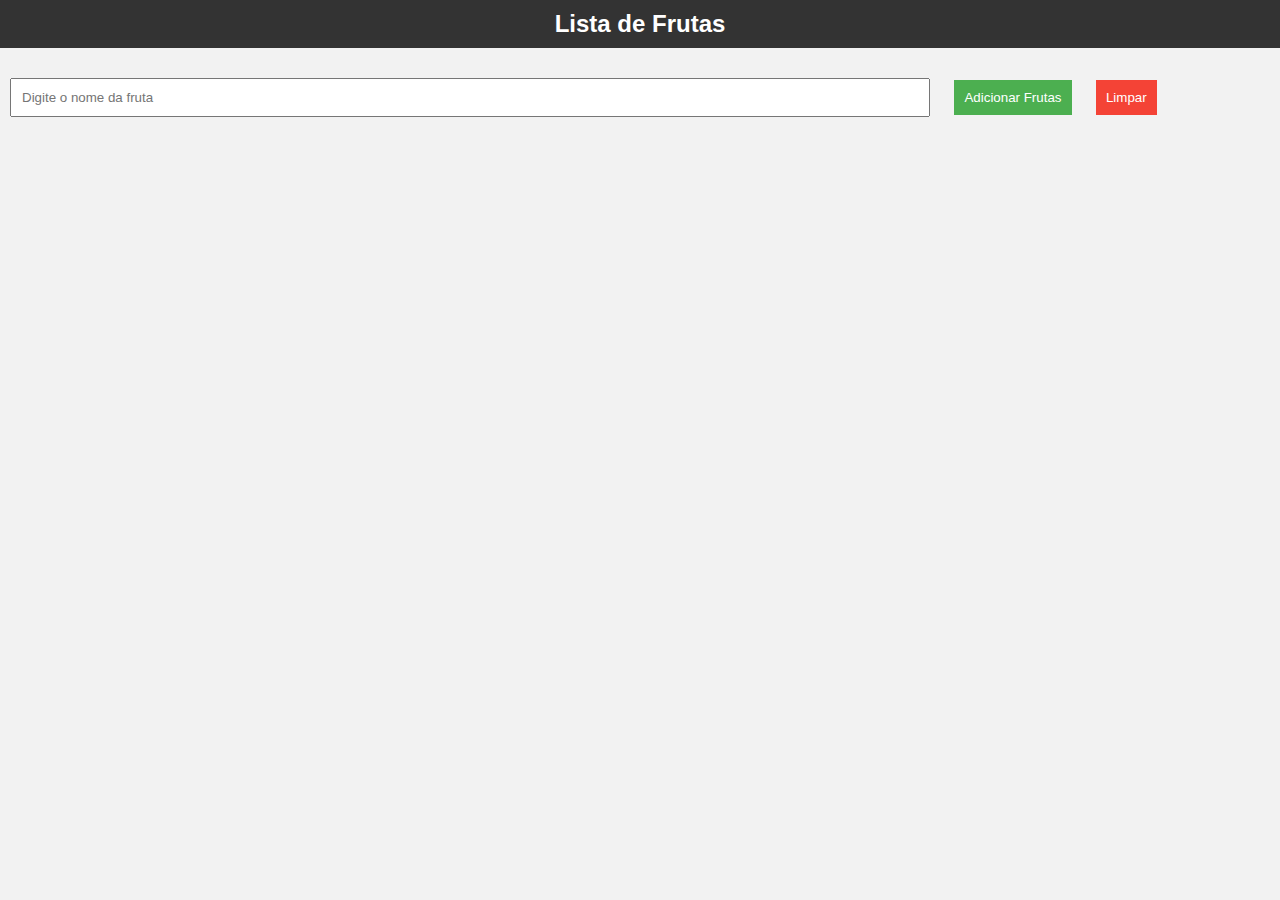
==== listadefrutas/listaFrutas.html @ 527474b5 "exercicios" ====
<!DOCTYPE html>
<html lang="pt-br">
<head>
    <meta charset="UTF-8">
    <meta http-equiv="X-UA-Compatible" content="IE=edge">
    <meta name="viewport" content="width=device-width, initial-scale=1.0">
    <title>Lista de Frutas</title>
    <link rel="stylesheet" href="styles.css">
</head>
<body>
    <h2>Lista de Frutas</h2>

    <input type="text" id="fruta" placeholder="Digite o nome da fruta">
    <button id="Add">Adicionar Frutas</button>
    <button id="clearBtn">Limpar</button>

    <ul id="listFrutas"><!--Pegar os dados do Array--></ul>
</body>
<script src="scripts.js"></script>
</html>
---- listadefrutas/styles.css ----
body {
    font-family: Arial, sans-serif;
    margin: 0;
    padding: 0;
    background-color: #f2f2f2;
  }
  
  /* Estilo para o cabeçalho */
  h2 {
    background-color: #333;
    color: #fff;
    text-align: center;
    padding: 10px;
    margin-top: 0;
  }
  
  /* Estilo para a seção de entrada de frutas */
  #fruta {
    padding: 10px;
    margin: 10px;
    width: 70%;
  }
  
  #Add {
    padding: 10px;
    margin: 10px;
    background-color: #4CAF50;
    color: #fff;
    border: none;
    cursor: pointer;
  }
  
  #Add:hover {
    background-color: #45a049;
  }
  
  #clearBtn {
    padding: 10px;
    margin: 10px;
    background-color: #f44336;
    color: #fff;
    border: none;
    cursor: pointer;
  }
  
  #clearBtn:hover {
    background-color: #d32f2f;
  }
  
  /* Estilo para a lista de frutas */
  ul#listFrutas {
    list-style: none;
    padding: 0;
    margin: 10px;
  }
  
  ul#listFrutas li {
    background-color: #fff;
    padding: 10px;
    margin: 5px 0;
    border: 1px solid #ddd;
    border-radius: 4px;
  }
  
  /* Estilo para o rodapé */
  footer {
    text-align: center;
    padding: 10px;
    background-color: #333;
    color: #fff;
    position: absolute;
    bottom: 0;
    width: 100%;
  }
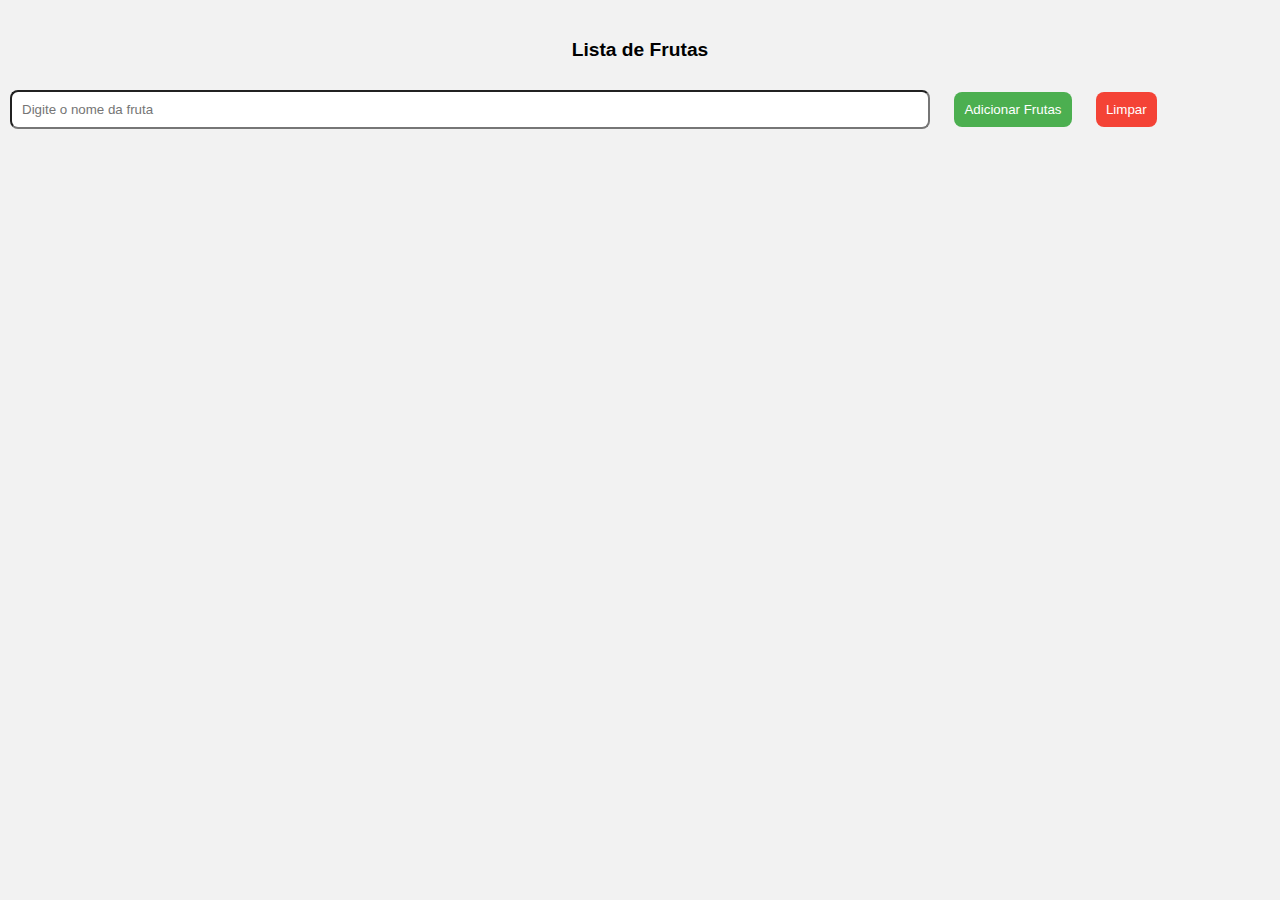
==== commit b1bcd51d: "att exercicios" ====
--- a/listadefrutas/listaFrutas.html
+++ b/listadefrutas/listaFrutas.html
@@ -8,13 +8,15 @@
     <link rel="stylesheet" href="styles.css">
 </head>
 <body>
-    <h2>Lista de Frutas</h2>
-
+    
+    <form id="inputForm"></form>
+    <legend>Lista de Frutas</legend>
     <input type="text" id="fruta" placeholder="Digite o nome da fruta">
     <button id="Add">Adicionar Frutas</button>
     <button id="clearBtn">Limpar</button>
 
-    <ul id="listFrutas"><!--Pegar os dados do Array--></ul>
+    <ol id="listFrutas"><!--Pegar os dados do Array--></ol>
+
+<script src="scripts.js"></script>
 </body>
-<script src="scripts.js"></script>
 </html>--- a/listadefrutas/styles.css
+++ b/listadefrutas/styles.css
@@ -5,13 +5,18 @@
     background-color: #f2f2f2;
   }
   
-  /* Estilo para o cabeçalho */
-  h2 {
-    background-color: #333;
-    color: #fff;
+  legend{
+    padding: 1em;
     text-align: center;
-    padding: 10px;
-    margin-top: 0;
+    font-weight: bold;
+    color:black;
+    font-size: 1.2em;  
+}
+  
+  #inputForm {
+    width: 100%;
+    padding: 5px;
+    margin-bottom: 10px;
   }
   
   /* Estilo para a seção de entrada de frutas */
@@ -19,6 +24,7 @@
     padding: 10px;
     margin: 10px;
     width: 70%;
+    border-radius: 8px;
   }
   
   #Add {
@@ -28,6 +34,7 @@
     color: #fff;
     border: none;
     cursor: pointer;
+    border-radius: 8px;
   }
   
   #Add:hover {
@@ -41,34 +48,9 @@
     color: #fff;
     border: none;
     cursor: pointer;
+    border-radius: 8px;
   }
   
   #clearBtn:hover {
     background-color: #d32f2f;
-  }
-  
-  /* Estilo para a lista de frutas */
-  ul#listFrutas {
-    list-style: none;
-    padding: 0;
-    margin: 10px;
-  }
-  
-  ul#listFrutas li {
-    background-color: #fff;
-    padding: 10px;
-    margin: 5px 0;
-    border: 1px solid #ddd;
-    border-radius: 4px;
-  }
-  
-  /* Estilo para o rodapé */
-  footer {
-    text-align: center;
-    padding: 10px;
-    background-color: #333;
-    color: #fff;
-    position: absolute;
-    bottom: 0;
-    width: 100%;
   }